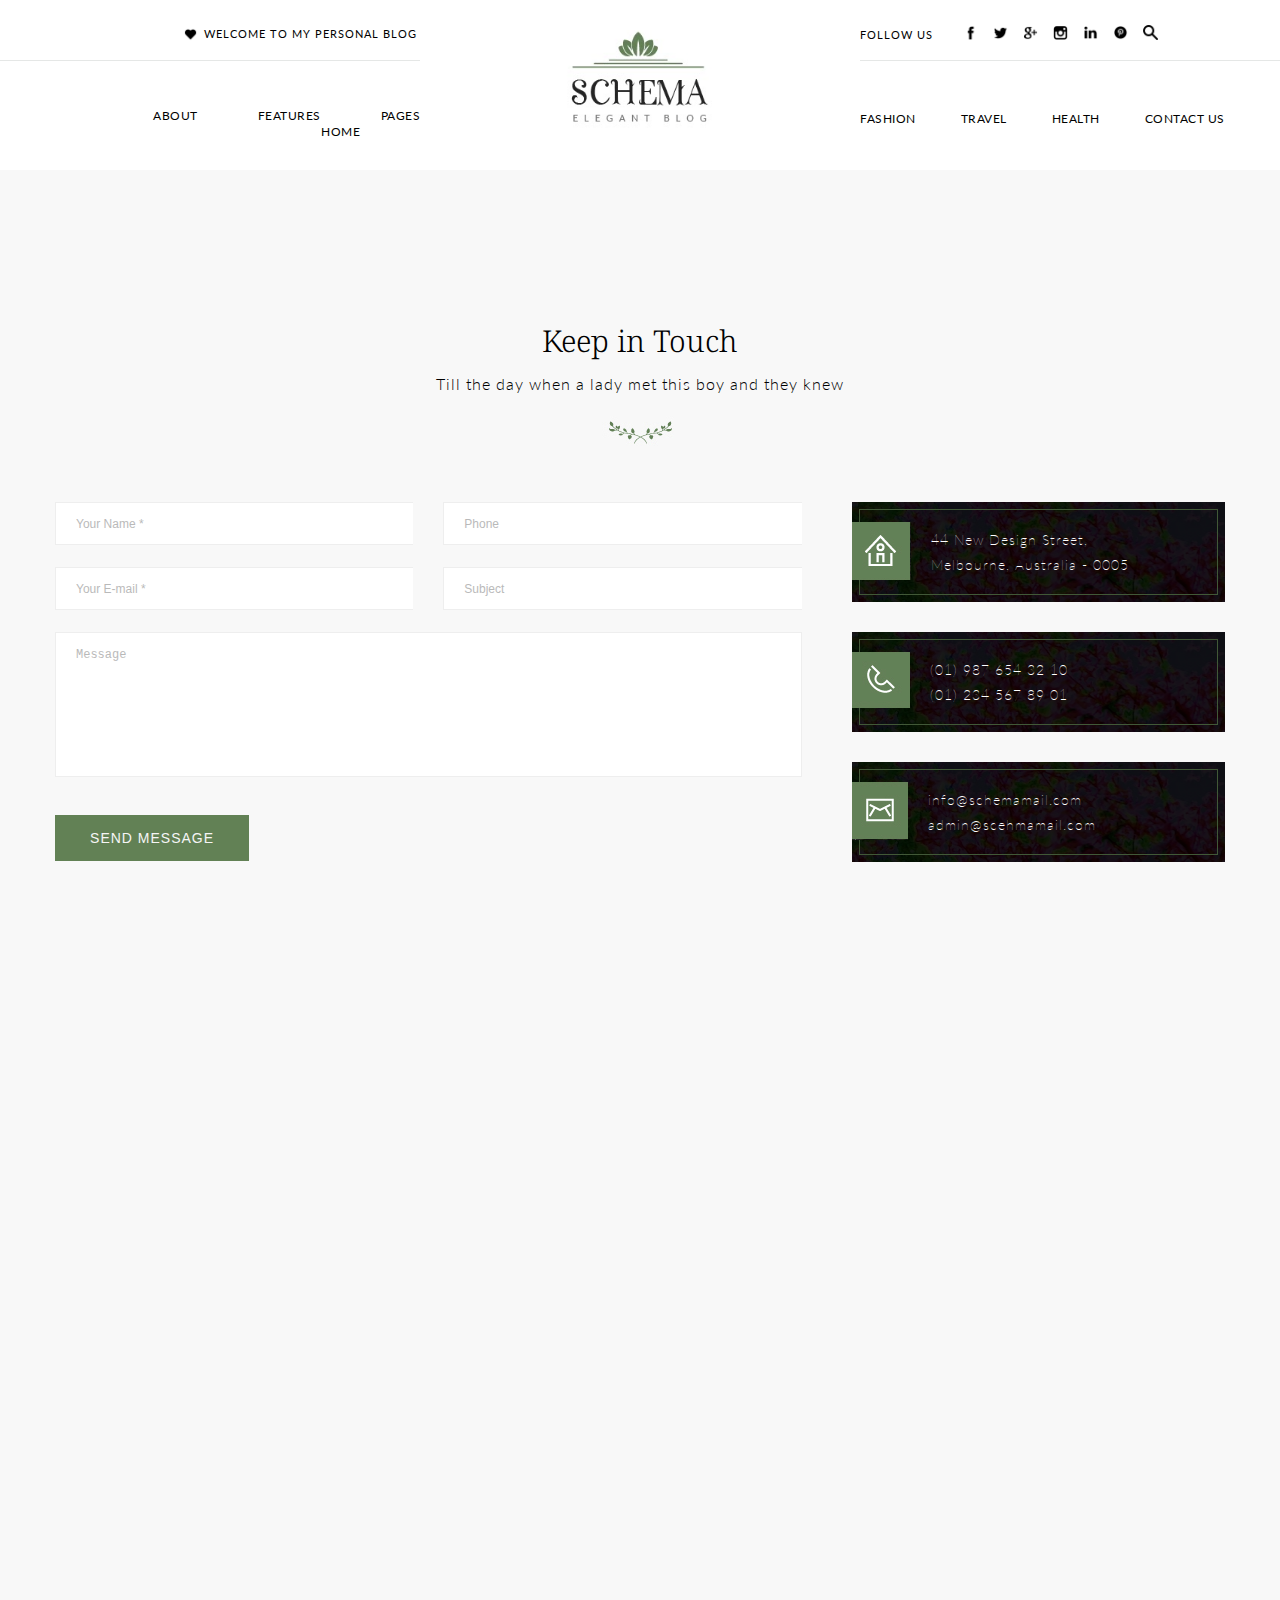
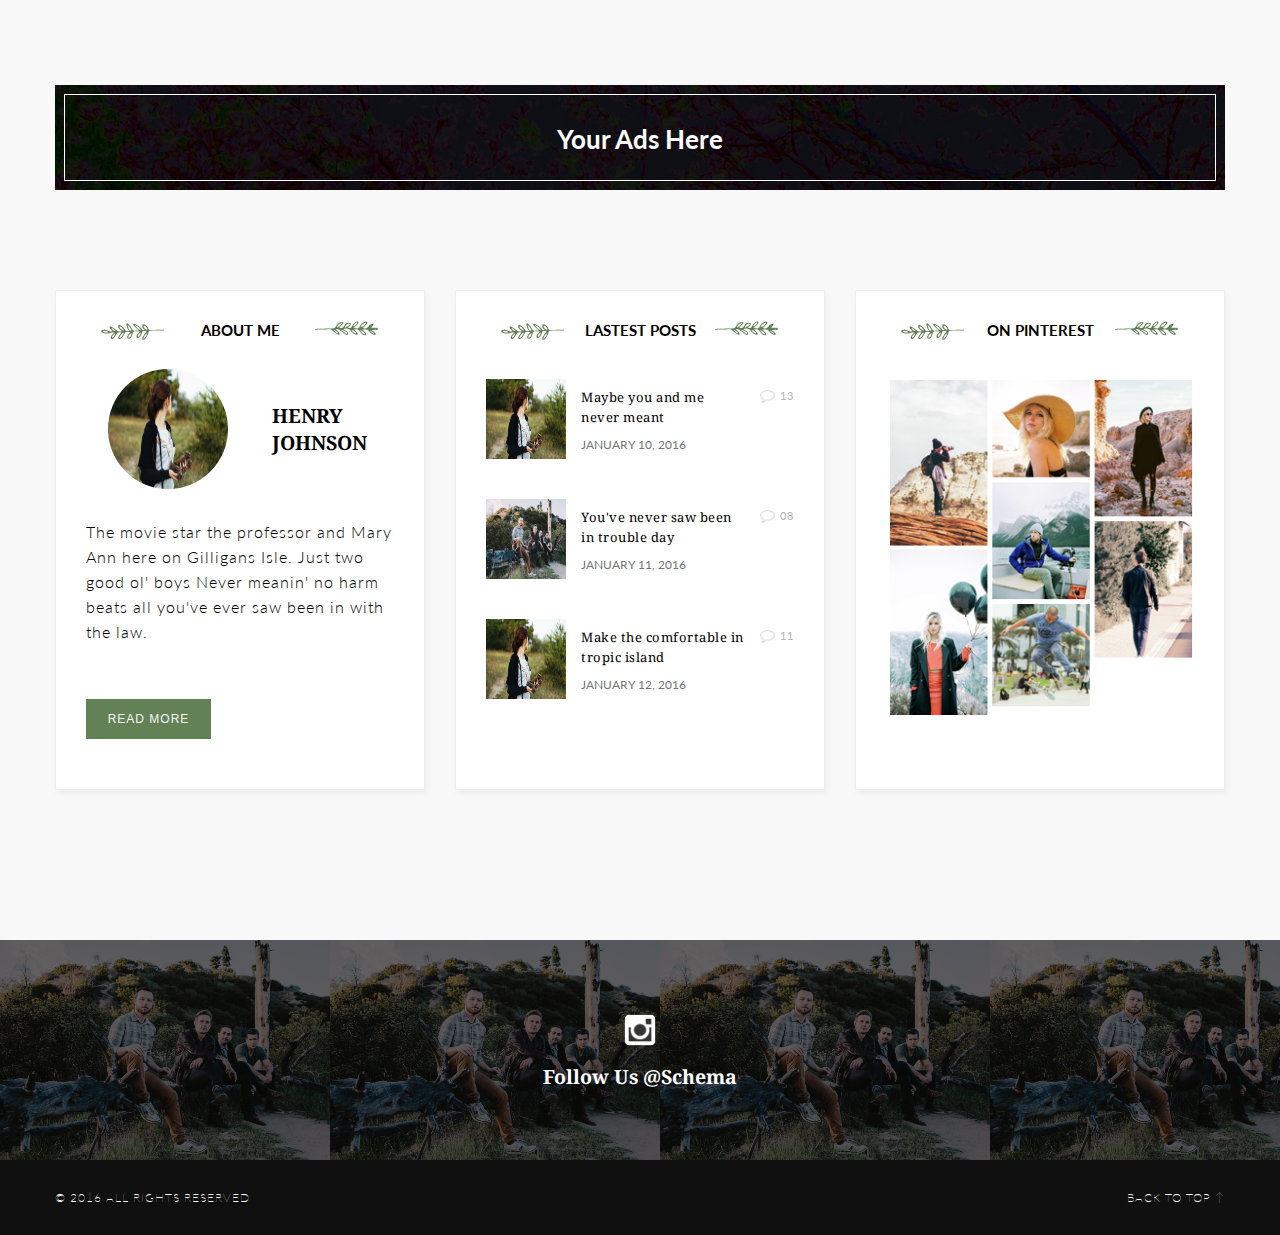
==== contact.html @ 2a7cb486 "added post and contact page" ====
<!DOCTYPE html>
<html lang="en">
<head>
  <meta charset="UTF-8">
  <meta name="viewport" content="width=device-width, initial-scale=1.0">
  <meta http-equiv="X-UA-Compatible" content="ie=edge">
  <title>Contact Us</title>

  <link href="https://fonts.googleapis.com/css?family=Droid+Serif|Lato:300,300i,400,400i|Lora:400i" rel="stylesheet">
  <link rel='stylesheet' href='styles.css'/>

</head>
<body>
  <header class="contact-page-header">
    <div class="top-container">
      <div class="contact-header-left">
        <div class="topbar-logo">
          <img src="assets/heart-black.png"/>
          <span>Welcome to my personal blog</span>
        </div>

        <ul class="contact-page-menu">
            <li><a href="">PAGES</a></li>
            <li><a href="">FEATURES</a></li>
            <li><a href="">ABOUT</a></li>
            <li><a href="#">HOME</a></li>



        </ul>



      </div>

      <a class="contact-header-middle" href="#"><img src="assets/logo.png" /></a>

      <div class="contact-header-right">
        <div class="contact-page-social">
          <span>follow us</span>
          <a><img src="assets/fb.png" /></a>
          <a><img src="assets/twitter.png" /></a>
          <a><img src="assets/google-plus.png" /></a>
          <a><img src="assets/instagram.png" /></a>
          <a><img src="assets/linkedin.png" /></a>
          <a><img src="assets/pinterest.png" /></a>
          <a><img src="assets/search-icon.png" /></a>
        </div>
        <ul class="contact-page-menu">
          <li><a href="#">FASHION</a></li>
          <li><a href="">TRAVEL</a></li>
          <li><a href="">HEALTH</a></li>
          <li><a href="">CONTACT US</a></li>
        </ul>

      </div>

    </div>


  </header>
  <div class="main-container-contact">
    <div class="keep-in-touch">
      <h1>Keep in Touch</h1>
      <p>Till the day when a lady met this boy and they knew</p>
      <img src="assets/symbol-grey.png" />
    </div>

    <div class="contact-information">
      <form class="contact-form">
        <div class="form-row">
          <input type="text" placeholder="Your Name *" />
          <input type="text" placeholder="Phone" />
        </div>

        <div class="form-row">
          <input type="text" placeholder="Your E-mail *" />
          <input type="text" placeholder="Subject" />
        </div>
        <textarea placeholder="Message"></textarea>

        <button type="submit">Send Message</button>
      </form>

      <div class="contact-details">

        <div class="contact-info-item-background">
          <div class="contact-info-item-color">
          </div>
          <div class="contact-info-border">
          </div>
          <div class="contact-info-item">
            <img src="assets/home-icon.png" />
            <div class="contact-info-text">
              <span>44 New Design Street, Melbourne, Australia - 0005</span>
            </div>
          </div>

        </div>

        <div class="contact-info-item-background">
          <div class="contact-info-item-color">
          </div>
          <div class="contact-info-border">
          </div>
          <div class="contact-info-item">
            <img src="assets/phone-icon.png" />
            <div class="contact-info-text">
              <span>(01) 987 654 32 10</span>
              <span>(01) 234 567 89 01</span>
            </div>
          </div>
        </div>

        <div class="contact-info-item-background">
          <div class="contact-info-item-color">
          </div>
          <div class="contact-info-border">
          </div>
          <div class="contact-info-item">
            <img src="assets/email-icon.png" />
            <div class="contact-info-text">
              <span>info@schemamail.com</span>
              <span>admin@scehmamail.com</span>
            </div>
          </div>
        </div>


      </div>
    </div>

  </div>

  <iframe src="https://www.google.com/maps/embed?pb=!1m18!1m12!1m3!1d5119.0896424920975!2d145.16483907044235!3d-37.83511297335064!2m3!1f0!2f0!3f0!3m2!1i1024!2i768!4f13.1!3m3!1m2!1s0x6ad63f3a1d5a75c1%3A0xeb037811ea7fbe56!2sForest+Hill+Chase+Shopping+Centre!5e0!3m2!1sen!2sro!4v1505802305874" width="1340" height="550" frameborder="0" style="border:0" allowfullscreen></iframe>

  <div class="main-container-contact">
    <div class="ads">
      <div class="ads-overlay">
      </div>
      <div class="ads-border">
      </div>
        <h1>Your Ads Here</h1>
    </div>

    <div class="bottom-posts">

      <div class="bottom-item">
        <div class="title">
          <h3>ABOUT ME</h3>
        </div>

        <div class="about-user">
          <img class="circled-image" src="assets/girl.jpg" />
          <h2>HENRY JOHNSON</h2>
        </div>

        <p class="clearfix">
          The movie star the professor and Mary Ann here on Gilligans Isle.
          Just two good ol' boys Never meanin' no harm beats all you've ever saw been in with the law.
        </p>
        <button>read more</button>
      </div>

      <div class="bottom-item">
        <div class="title">
          <h3>LASTEST POSTS</h3>
        </div>
        <div class="latest-post-item">
          <img src="assets/girl.jpg" />
          <div class="latest-post-info">
            <h4>Maybe you and me never meant</h4>
            <span>January 10, 2016</span>
          </div>
          <div class="post-stats">
            <img src="assets/comment.png" />
            <h6>13</h6>
          </div>
        </div>

        <div class="latest-post-item">
          <img src="assets/people.jpg" />
          <div class="latest-post-info">
            <h4>You've never saw been in trouble day</h4>
            <span>January 11, 2016</span>
          </div>
          <div class="post-stats">
            <img src="assets/comment.png" />
            <h6>08</h6>
          </div>
        </div>

        <div class="latest-post-item">
          <img src="assets/girl.jpg" />
          <div class="latest-post-info">
            <h4>Make the comfortable in tropic island</h4>
            <span>January 12, 2016</span>
          </div>
          <div class="post-stats">
            <img src="assets/comment.png" />
            <h6>11</h6>
          </div>
        </div>
      </div>

      <div class="bottom-item">
        <div class="title">
          <h3>ON PINTEREST</h3>
        </div>
        <img src="assets/more-people.png" />

      </div>

    </div>

  </div>
  <footer>
    <div class="footer-background">
      <div class="blurred-background">
      </div>
      <div class="follow">
        <img src="assets/instagram-icon.png" />
        <h2>Follow Us @Schema</h2>
      </div>
    </div>

    <div class="footer-info post-page-footer">
      <div class="footer-info-item">
        <span>&copy; 2016 all rights reserved</span>
      </div>

      <div class="footer-info-item">
        <a>back to top &uarr;</a>
      </div>

    </div>

  </footer>


</body>
</html>
---- styles.css ----
* {
  margin: 0;
  padding: 0;
  box-sizing: border-box;
}

body {
  font-family: 'Lato', sans-serif;
  background-color: #f8f8f8;
  font-size: 13px;
}

p {
   line-height: 25px;
   text-align: left;
   font-size: 16px;
   font-weight: 300;
   letter-spacing: 1px;
 }

/* /////////////// HEADER ///////////////// */

/* topbar with social media icons */

.topbar-container {
  height: 50px;
  font-weight: 100;
  font-size: 11px;
  letter-spacing: 1px;
  background-color: #000000;
  color: #EEEEEE;
  text-transform: uppercase;
}

.topbar {
  height: inherit;
  width: 1200px;
  margin: 0 auto;
}

.topbar-menu,
.topbar-logo {
  height: inherit;
  display: inline-block;
}

.topbar-logo img {
  width: 18px;
  height: 18px;
  margin: 15px 3px 0 0;
}

.topbar-logo > span {
  display: inline-block;
  overflow: auto;
  vertical-align: top;
  margin: 4px 0;
  padding: 13px 3px;
  color: #fff;
}

ul.topbar-menu {
  width: auto;
  float: right;
  color: #EEEEEE;
  list-style-type: none;
}

.topbar-menu li,
.bottom-links li {
  height: inherit;
  display: inline-block;
  padding: 13px 5px;
}

.topbar-menu img,
.bottom-links img {
  width: 23px;
  height: 23px;
}

.topbar-menu a,
.bottom-links a {
  display: flex;
  align-items: center;
  justify-content: center;
}

.topbar-menu span {
  padding: 1px 0 0 5px;
  display: inline-block;
  color: #fff;
}

/* main logo part */
.logo {
  background-color: #fff;
  height: 170px;
  border-bottom: 1px solid #E0E0E0;
  text-align: center;
}

.logo a > img {
  height: 100px;
  width: 190px;
  /*margin: 35px 120px 35px 0;*/
  margin: 35px auto;
}

/* main menu */
.menu {
  height: 80px;
  background-color: #fff;
}

.menu ul {
  list-style-type: none;
  color: black;
  width: 800px;
  margin: 0 auto;
  height: 100%;
  /*padding: 15px 50px;*/
}

.menu ul li {
  float: left;
  padding: 35px 25px;
}

.menu ul li:last-child {
  padding: 30px 15px;
}


.menu ul li a {
  text-decoration: none;
  color: inherit;
  font-size: 14px;
}
.menu ul li a:active {
  color: #628155;
}

.menu a > img {
  width: 20px;
  height: 20px;
}

/* /////////////// main container with the posts /////////////// */
.main-container, .main-container-contact {
  width: 1170px;
  /*margin: 100px 0 100px 370px;*/
  margin: 100px auto;
  display: flex;
  justify-content: space-between;
}

section {
  width: 820px;
  margin-right: 50px;
  display: flex;
  flex-direction: column;
  justify-content: space-between;
}


.post,
.ads,
.change-page {
  margin-bottom: 50px;
}

.caption-part {
  border-left: 1px solid #EEEEEE;
  border-right: 1px solid #EEEEEE;
  border-bottom: 1px solid #EEEEEE;
  padding: 35px 55px 30px;
  background-color: #fff;
}

.caption-top-info {
  text-align: center;
}

.quote-container,
.share-container {
  position: relative;
  height: 380px;
  padding: 50px 100px;
  text-align: center;
  margin-bottom: 50px;
  background-image: url("assets/waterfall.jpg");
  background-size: cover;
}

.caption-part img,
.fancy-quote img {
  width: 100px;
  height: 40px;
  margin: 15px 0;
}

blockquote {
  position: relative;
  width: 100%;
  margin: 40px 0 20px;
}

blockquote:after {
  content: '';
  display: table;
  clear: both;
}

.blockquote-symbol {
  position: absolute;
  top: 0;
  left: 0;
  padding-right: 20px;
  border-right: 1px solid #000;
}

blockquote.blockquote img {
  width: 30px;
  height: 30px;
  float: left;
}

blockquote.blockquote p {
  font-size: 18px;
  line-height: 28px;
  letter-spacing: 1px;
  color: #BDBDBD;
  text-align: left;
  margin-left: 80px;
  font-style: italic;
}

.quote-background {
  background-color: white;
  opacity: 0.9;
  position: absolute;
  top: 0;
  left: 0;
  width: 100%;
  height: 100%;
  z-index: 2;
}

.fancy-quote,
.share-quote {
  position: absolute;
  top: 0;
  left: 0;
  right: 0;
  bottom: 0;
  padding: 50px 140px;
  text-align: center;
  z-index: 3;
}

.share-quote {
  padding: 50px 150px;
}

article .fancy-quote h2 {
  padding: 10px 20px;
  font-family: 'Lora', serif;
  font-style: italic;
  font-weight: 400;
  font-size: 22px;
  line-height: 30px;
}

.box-quote {
  margin: 10px auto;
  width: 48px;
  height: 50px;
  border: 2px solid #628155;
}

.box-quote img {
  background: transparent;
  width: 20px;
  height: 18px;
}

.share-container {
  background-image: url("assets/cabin.jpg");
  margin-bottom: 0;
}

.share-background {
  background-color: black;
  opacity: 0.6;
  position: absolute;
  top: 0;
  left: 0;
  width: 100%;
  height: 100%;
  z-index: 2;
}

.share-quote > * {
  color: #fff;
  margin: 30px 10px;
  text-decoration: none;
}

.share-quote img {
  width: 30px;
  height: 30px;
  background-color: transparent;
}

.share-quote h2 {
  text-transform: uppercase;
  line-height: 30px;
  font-family: 'Droid Serif', serif;
  font-size: 24px;
  font-weight: normal;
}

article > img {
  display: block;
}

article img,
.tweet {
  height: 50%;
  width: 100%;
  background-color: #fff;
  text-align: center;
}

.tweet-container {
  position: relative;
  height: 500px;
  background: url("assets/hiking.jpg");
}

.tweet-container .tweet {
  position: absolute;
  top: 0;
  bottom: 0;
  left: 0;
  right: 0;
  width: 450px;
  margin: auto;

}

.caption-part h2 {
  font-family: 'Droid Serif', serif;
  font-weight: bold;
  font-size: 22px;
}

h5 {
  padding-bottom: 20px;
  color: #628155;
  font-style: italic;
  font-family: 'Droid Serif', serif;
  font-weight: normal;
}

span {
  display: inline-block;
  font-size: 12px;
}

.caption-part span {
  font-family: 'Droid Serif', serif;
  padding: 20px 10px 10px;
  color: #BDBDBD;
}

img.tiny-symbol {
  width: 8px;
  height: 8px;
  margin: 0;
}

.caption-part p {
  margin: 15px 0;
}

button {
  width: 26%;
  margin: 35px auto 0;
  text-transform: uppercase;
  background-color: #628155;
  color: whitesmoke;
  padding: 13px 5px;
  border: none;
  font-size: 12px;
  letter-spacing: 1px;
}

.bottom-actions {
  display: flex;
  justify-content: space-between;
  margin-top: 35px;
  color: #BDBDBD;
}

.post-stats {
  display: flex;
  align-items: center;
  margin-right: 15px;
}
.post-stats:last-child {
  margin-right: 0;
}

h6 {
  font-size: 13px;
  color: #b3b3b3;
  letter-spacing: 1px;
  font-weight: normal;
}

.post-stats img,
.latest-post-item .post-stats img {
  width: 15px;
  height: 15px;
  margin-right: 5px;
  opacity: 0.5;
}

.latest-post-item  h6 {
  font-size: 11px;
}
.comms {
  margin-left: auto;
  /*margin-right: 30px;*/
}

.related-posts {
  font-family: 'Droid Serif', serif;
  text-align: center;
  margin: 45px 0;
}

.related-posts::after {
  content: '';
  display: table;
  clear: both;
}

.related-posts a {
  width: 31%;
  float: left;
}

.related-posts a:last-child {
  float: right;
}
.related-posts img {
  margin-top: 20px;
  width: 100%;
  height: 130px;
}
/*
.related-posts img:last-child {
  margin-right: 0;
  float: right;
}
*/
.related-posts a:nth-child(odd) {
  margin: 0 28px;
}


.change-page {
  margin-right: 0;
}


.ads {
  background-image: url("assets/colorful-tree.jpg");
  position: relative;
  /*background-blend-mode: multiply;
  background-color: #424242;*/
  text-align: center;
  height: 105px;
}

.ads-overlay {
  position: absolute;
  background-color: #000;
  opacity: 0.9;
  width: 100%;
  height: 100%;
}

.ads-border {
  position: absolute;
  width: 100%;
  height: 100%;
  padding: 10px;
}

.ads-border:after {
  content: "";
  display: block;
  outline: 1px solid #fff;
  width: 100%;
  height: 100%;
}

.ads h1 {
  /*margin: 15px auto;
  text-align: center;
  border: 1px solid white;
  color: white;
  padding: 25px 0;
  width: 95%;
  height: 70%;*/
  position: absolute;
  top: 0;
  left: 0;
  bottom: 0;
  right: 0;
  margin: auto;
  width: inherit;
  height: 30px;
  color: #fff;
}

/* ///// SIDEBAR ///// */
aside {
  width: 300px;
  display: flex;
  flex-direction: column;
}

.side-item {
  border: 1px solid #EEEEEE;
  margin-bottom: 50px;
  background-color: white;
  text-align: center;
  padding-bottom: 40px;
}

.side-item > * {
  padding: 10px 15px;
  text-align: center;
}

.side-item > .latest-post-item {
  padding: 0;
  margin: 20px;
}
.side-item > .latest-post-item:last-child {
  margin-bottom: 30px;
}

.sidebar-title {
  margin-top: 20px;

}

.sidebar-title h3 {
  background: url("assets/lines.png") repeat-x center;
  text-align: center;
}

.sidebar-title h3 span {
  padding: 3px 10px;
  background-color: white;
  color: black;
  font-size: 14px;
  letter-spacing: 0.8px;
}

select {
  width: 250px;
  height: 50px;
  background-color: white;
  border: 1px solid #EEEEEE;
  color: #BDBDBD;
}

.side-tags {
  display: flex;
  flex-wrap: wrap;
}

.side-tags > a {
  font-size: 10px;
  letter-spacing: 0.5px;
  text-transform: uppercase;
  color: #9E9E9E;
  padding: 8px 10px;
  border: 1px solid #BDBDBD;
  margin: 3px;
  flex: 1;
}

ul.sidebar-about-list,
.categories-list {
  list-style-type: none;
  padding: 15px 20px 0;
}

ul.sidebar-about-list li {
  display: inline-block;
  padding: 0 5px;
}

ul.sidebar-about-list img {
  width: 30px;
  height: 30px;
}
.categories-list a {
  display: flex;
  align-items: center;
  text-decoration: none;
}

.categories-list a span,
.categories-list a p {
  padding: 5px 8px;
  font-size: 16px;
  color: #9E9E9E;
}


aside > .ads {
  position: relative;
  height: 320px;
  background-image: url("assets/party-kids.jpg");
  background-size: cover;
  background-repeat: no-repeat;
  vertical-align: center;
}

aside .ads h1 {
  position: absolute;
  margin: auto;
  top: 0;
  bottom: 0;
  left: 0;
  right: 0;
  height: 100px;
  width: 250px;
  padding: 140px 0;
}
/* ////// BOTTOM POSTS AND NEWSLETTER ////// */

.bottom-container,
.footer-info {
  width: 1170px;
  margin: 0 auto 100px;
}

.bottom-container {
  margin: 100px auto;
}
.bottom-posts {
  margin: 50px 0;
  display: flex;
  justify-content: space-between;
}

.bottom-item {
  padding: 20px 30px 50px;
  width: 370px;
  background-color: #fff;
  border: 1px solid #EEEEEE;
  box-shadow: 2px 4px 5px #EEEEEE;
  text-align: center;
}

.bottom-item .title {
  position: relative;
  margin-top: 10px;
}

.bottom-item .title h3::before {
  content: url("assets/leaf-left.png");
  position: absolute;
  left: 10px;
  top: -4px;
}

.bottom-item .title h3::after {
  content: url("assets/leaf-right.png");
  position: absolute;
  right: 8px;
  top: -5px;
}

.about-user {
  display: flex;
  justify-content: space-around;
  align-items: center;
  margin: 30px 0;
  text-align: left;
}

.bottom-item h2 {
  width: 100px;
  font-family: 'Droid Serif', serif;
}

.bottom-item img.circled-image {
  width: 120px;
  height: 120px;
  border-radius: 50%;
  margin: 0;
}

.bottom-item p {
  margin-bottom: 20px;
}

.clearfix {
  clear: both;
}
.bottom-item button {
  float:left;
  width: 125px;
}

.bottom-item img {
  width: 305px;
  margin-top: 40px;
}

.latest-post-item {
  height: 80px;
  margin-top: 40px;
}

.latest-post-item a {
  margin: 0;
}

.latest-post-item img {
  width: 80px;
  height: 80px;
  margin: 0;
  float: left;
}

/*.latest-post-item > * {
  display: inline-block;
}*/

.latest-post-item:after {
  content: '';
  display: table;
  clear: both;
}

.latest-post-item span {
  text-transform: uppercase;
  color: #757575;
}

.latest-post-item h4 {
  line-height: 20px;
  letter-spacing: 0.5px;
  font-family: 'Droid Serif', serif;
  font-weight: normal;
}

.latest-post-info {
  margin-left: 100px;
  padding-top: 8px;
  text-align: left;
}

.bottom-item .latest-post-item {
  display: flex;
}

.bottom-item .latest-post-info {
  margin: 0;
  padding: 0 15px;
  align-self: center;
}

.latest-post-item .post-stats {
  align-items: flex-start;
  margin-top: 10px;
}
/*
.latest-post-info ~ .post-stats {
  float: right;
  width: 35px;
  margin-top: 10px;
}*/

.latest-post-info span {
  padding: 10px 0 0 0;
}
.newsletter {
  margin: 100px 0;
}

.subscribe-info,
.subscribe-input {
  position: relative;
  display: inline-block;
  width: 50%;
}

.subscribe-input img {
  position: absolute;
  opacity: 0.2;
  top: 13px;
  left: 145px;
}

.subscribe-info p {
  margin-top: 20px;
}

.subscribe-input {
  float: right;
  margin-top: 35px;
}

input {
  width: 300px;
  padding: 13px;
  float: right;
  padding-left: 38px;
  border-left: 1px solid #EEEEEE;
  border-bottom: 1px solid #EEEEEE;
  border-top: 1px solid #EEEEEE;
  border-right: 0;
  background-color: #fff;
}

::placeholder {
  opacity: 0.5;
  font-size: 12px;
}

.subscribe-input > button {
  float: right;
  margin: 0;
}

/*  ////////  FOOTER  ////////  */

footer {
  background-color: #101010;
  color: white;
  text-transform: uppercase;
}

ul.bottom-links {
  width: 100%;
  display: flex;
}

.bottom-links li {
  flex: 1;
  height: 100%;
}

.bottom-links li a {
  margin: 10px 0;
}
.bottom-links li:nth-child(odd) {
  background-color: #212121;
}

.bottom-links span {
  padding: 0 5px;
  color: #fff;
  font-size: 12px;
  font-weight: 300;
  text-transform: uppercase;
}


.footer-background {
  position: relative;
  height: 220px;
  text-align: center;
  background: url("assets/people.jpg") repeat-x;
  background-size: contain;
  z-index: 1;
}

.blurred-background {
  background-color: black;
  opacity: 0.6;
  position: absolute;
  width: 100%;
  height: 100%;
  z-index: 2;
}

.follow {
  text-transform: none;
  width: 400px;
  height: 100px;
  position: absolute;
  margin: auto;
  top: 0;
  right: 0;
  bottom: 0;
  left: 0;
  z-index: 3;
}

.follow h2 {
  font-family: 'Droid Serif', serif;
}

.follow > img {
  width: 60px;
  height: 60px;
}

.footer-info {
  width: 1170px;
  margin: 0 auto;
  display: flex;
  align-items: center;
}

.footer-info-item {
  flex: 1;
  text-align: center;
  padding: 20px 0;
}

.footer-info-item span {
  float: left;
  letter-spacing: 1px;
  font-weight: lighter;
}
.footer-info-item a {
  float: right;
  font-size: 12px;
  letter-spacing: 1px;
  font-weight: lighter;
}

.footer-info-item > img {
  height: 100px;
  width: 150px;
}


iframe {
  width: 100%;
  margin: 35px 0;
}

/* //////// POST PAGE STYLING //////// */

section.post-page {
  width: 820px;
}

.images-grid {
  display: flex;
  justify-content: space-between;
  margin: 20px 0;
}

.images-grid img {
  width: 220px;
  height: 220px;
}

.post-page-bottom {
  background-color: #212121;
}

.post-page-bottom li:nth-child(odd) {
  background-color: #101010;
}

.post-page-footer {
  height: 75px;
}

.bottom-container h1,
.comments h1,
.your-comment h1,
.comments h1 span {
  font-family: 'Droid Serif', serif;
  font-weight: normal;
  font-size: 32px;
  color: black;
}

.post-page-logo {
  background: url("assets/trees.jpg") no-repeat;
  background-size: 100% 900px;
  background-position: 10% 100%;
  background-color: #bdbdbd;
  background-blend-mode: overlay;
  position: relative;
  height: 420px;
  text-align: center;
}

.post-page-logo a > img {
  position: absolute;
  height: 110px;
  width: 200px;
  top: 0;
  right: 0;
  left: 0;
  bottom: 0;
  margin: auto;
}

ul.post-page-menu {
  width: 1170px;
  margin: 0 auto;
  font-size: 14px;
}

ul.post-page-menu:after {
  content: '';
  display: table;
  clear: both;
}

ul.post-page-menu li {
  padding: 0;
}

ul.post-page-menu li:last-child {
  padding: 0;
  float: right;
}

ul.post-page-menu li a {
  display: block;
  padding: 35px 60px 35px 0;

}

.post-page-menu li:last-child a {
  padding-right: 0;
  float: right;
}

.post-page-menu li a {
  float: right;
}

.post-page-menu li:active {
  border-top: 3px solid #628155;
}

.about {
  background-color: white;
  border: 1px solid #EEEEEE;
  padding: 20px;
  margin: 50px 0;
}

.avatar {
  width: 155px;
  height: 155px;
  float: left;
}

.user-info {
  float: left;
  width: 620px;
  padding-left: 20px;
}

.user-top {
  padding: 10px 0 15px;
  border-bottom: 1px solid #EEEEEE;
}

.user-top h2 {
  float: left;
  text-transform: uppercase;
}

.user-top a {
  color: #000;
  text-decoration: none;
}
.reply {
  float: right;
  display: flex;
  align-items: center;
}

.reply a {
  margin: 0 3px;
}
.reply img {
  width: 17px;
  height: 17px;
  opacity: 0.4;
}

.reply img:last-child {
  margin-right: 0;
}

.reply > button.reply-button {
  border-right: 2px solid #628155;
  font-size: 14px;
  color: #628155;
  padding: 2px 15px;
  margin-right: 15px;
  font-family: 'Droid Serif', serif;
}

.user-info p {
  padding: 20px 0;
  font-size: 16px;
}

.user-top:after {
  content: '';
  display: table;
  clear: both;
}

.comments, .your-comment {
  background-color: #f8f8f8;
  margin: 5px 0 50px;
}

.comment {
  display: flex;
  padding: 40px 0;
}

.comment-container > .comment {
  border-bottom: 1px solid #EEEEEE;
}

.comment-container .comment-container {
  padding-left: 60px;
}

.comment img {
  width: 90px;
  height: 90px;
  border-radius: 10px;
}

.comment .comment-text {
  padding-left: 25px;
}

.comment-text p {
  font-size: 16px;
}
.comment-top {
  padding-bottom: 40px;
}

.comment-top a {
  text-decoration: none;
  color: #000;
}
.comment-top h2 {
  float: left;
  padding-right: 20px;
  text-transform: uppercase;
}

button.reply-button {
  text-transform: none;
  padding: 5px;
  width: auto;
  margin: 0;
  cursor:pointer;
  background-color: transparent;
  border: none;
  float: right;
  color: #628155;
  letter-spacing: 0.5px;
}

.comment-top h4 {
  float: left;
  padding: 5px 20px 0;
  border-left: 2px solid #9E9E9E;
  color: #9E9E9E;
}

.comments > .comment-container:last-child .comment {
  border: none;
}

.your-comment {
  margin-bottom: 100px;
}

.your-comment input {
  margin-top: 45px;
  width: 48%;
  float: left;
  border: 1px solid #EEEEEE;
  padding-left: 20px;
}

.your-comment .input-email {
  float: right;
}

textarea {
  padding: 15px 20px;
  width: 100%;
  height: 145px;
  resize: none;
  border: 1px solid #EEEEEE;
  margin: 25px 0;
}

dl {
  margin: 25px 0;
}

dl dt {
  color: #628155;
  font-size: 16px;
  font-family: 'Droid Serif', serif;
  padding: 5px 0;
  border-bottom: 1px solid #EEEEEE;
}

dl dd {
  padding: 10px 50px 5px;
  font-size: 15px;
}

dl:after {
  content: '';
  display: table;
  clear: both;
}

.caption-part ul {
  list-style-type: none;
  margin: 20px 0;
}

.caption-part ul li {
  letter-spacing: 1px;
  font-size: 15px;
  padding: 5px 0 5px 15px;
  border-bottom: 1px solid #EEEEEE;
}

.caption-part ul li:nth-child(even) {
  background-color: #EEEEEE;
}

.caption-part ol {
margin: 30px 20px;
border-top: 1px solid #9E9E9E;
border-bottom: 1px solid #9E9E9E;
}

.caption-part ol li {
  letter-spacing: 1px;
  font-size: 15px;
  padding: 8px 0 8px 15px;
  color: #628155;
}

.caption-part a {
   font-size: 16px;
   display: block;
   color: #628155;
}

/* ///////////// CONTACT PAGE ///////////// */
.main-container-contact {
  flex-direction: column;
}

.keep-in-touch {
  text-align: center;
  margin: 50px 0;
}

.keep-in-touch h1 {
  font-family: 'Droid Serif', serif;
  font-size: 30px;
  font-weight: 300;
}

.keep-in-touch p {
  text-align: center;
  margin: 10px 0 20px;
}

.contact-information {
  display: flex;
  justify-content: space-between;
}

form.contact-form {
  margin-right: 50px;
  flex: 2;
}

.contact-details {
  flex: 1;
  display: flex;
  flex-direction: column;
}

.contact-info-item-background {
  position: relative;
  height: 100px;
  background: url("assets/colorful-tree.jpg");
  margin-bottom: 30px;
}

.contact-info-item-background:last-child {
  margin: 0;
}

.contact-info-item-color {
  position: absolute;
  background-color: #000;
  opacity: 0.9;
  width: 100%;
  height: 100%;
}

.contact-info-border {
  position: absolute;
  width: 100%;
  height: 100%;
  padding: 8px;
}

.contact-info-border:after {
  content: "";
  display: block;
  outline: 1px solid #415837;
  width: 100%;
  height: 100%;
}

.contact-info-item {
  position: absolute;
  top: 20px;
}

.contact-info-item img {
  float: left;
}

.contact-info-text {
  width: 300px;
  float: right;
  padding: 5px 60px 5px 20px;
}

.contact-info-text span {
  color: #fff;
  font-weight: 100;
  font-size: 14px;
  letter-spacing: 1px;
  line-height: 25px;
}

.form-row {
  height: 40px;
  margin-bottom: 25px;
}

.form-row input {
  width: 48%;
  float: none;
  padding-left: 20px;
}

.contact-form input:last-child {
  float: right;
}

.contact-form button {
  margin-top: 10px;
  font-size: 14px;
  padding: 15px 5px;
  font-weight: normal;
}

.contact-form textarea {
  margin-top: 0;
}

header.contact-page-header {
  background: url('assets/contact-page-line.png') repeat-x;
  background-position: 0 55px;
  background-color: #fff;
  height: 170px;
  color: #000;
}

.top-container {
  width: 1170px;
  height: 100%;
  display: flex;
  margin: 0 auto;
}

.contact-header-left,
.contact-header-right {
  flex: 2;
}

header.contact-page-header .top-container img {
  width: 15px;
  height: 15px;
  margin: 17px 0;
}

header.contact-page-header span {
  color: #000;
  font-size: 11px;
  text-transform: uppercase;
  letter-spacing: 1px;
}

.top-container > * {
  align-self: stretch;
}

.top-container a.contact-header-middle {
  display: block;
  padding: 0 100px;
  background-color: #fff;
  flex: 1;
}

.top-container a.contact-header-middle img {
  width: 180px;
  height: 100px;
  margin: 30px;
}

.top-container .topbar-logo {
  margin: 10px 0;
  float: right;
}

ul.contact-page-menu {
  float: right;
  list-style-type: none;
  margin: 35px 0;
  clear: right;
  width: 100%;
}

.contact-header-right ul.contact-page-menu {
  margin: 50px 0;
  float: none;
}
.contact-header-right ul.contact-page-menu li {
  float: left;
}

.contact-header-left ul.contact-page-menu li {
  float: right;
}

.contact-header-left ul.contact-page-menu li a {
  padding-right: 60px;
}

ul.contact-page-menu li a {
  text-decoration: none;
  color: #000;
  font-size: 12px;
  letter-spacing: 0.5px;
  padding-right: 45px;
}

ul.contact-page-menu li a:active {
  color: #628155;
}

.contact-header-left ul.contact-page-menu li:first-child a {
  padding-right: 0;
}

.contact-header-right ul.contact-page-menu li:last-child a {
  padding-right: 0;
}

.contact-header-left::after,
 ul.contact-page-menu::after,
 .contact-header-right::after {
  content: "";
  clear: both;
  display: table;
}

.contact-page-social {
  margin-top: 8px;
  display: flex;
  align-items: center;
  /*justify-content: space-between;*/
}

.contact-page-social span {
  color: #000;
  padding-right: 30px;
}

.contact-page-social a {
  padding-right: 15px;
}
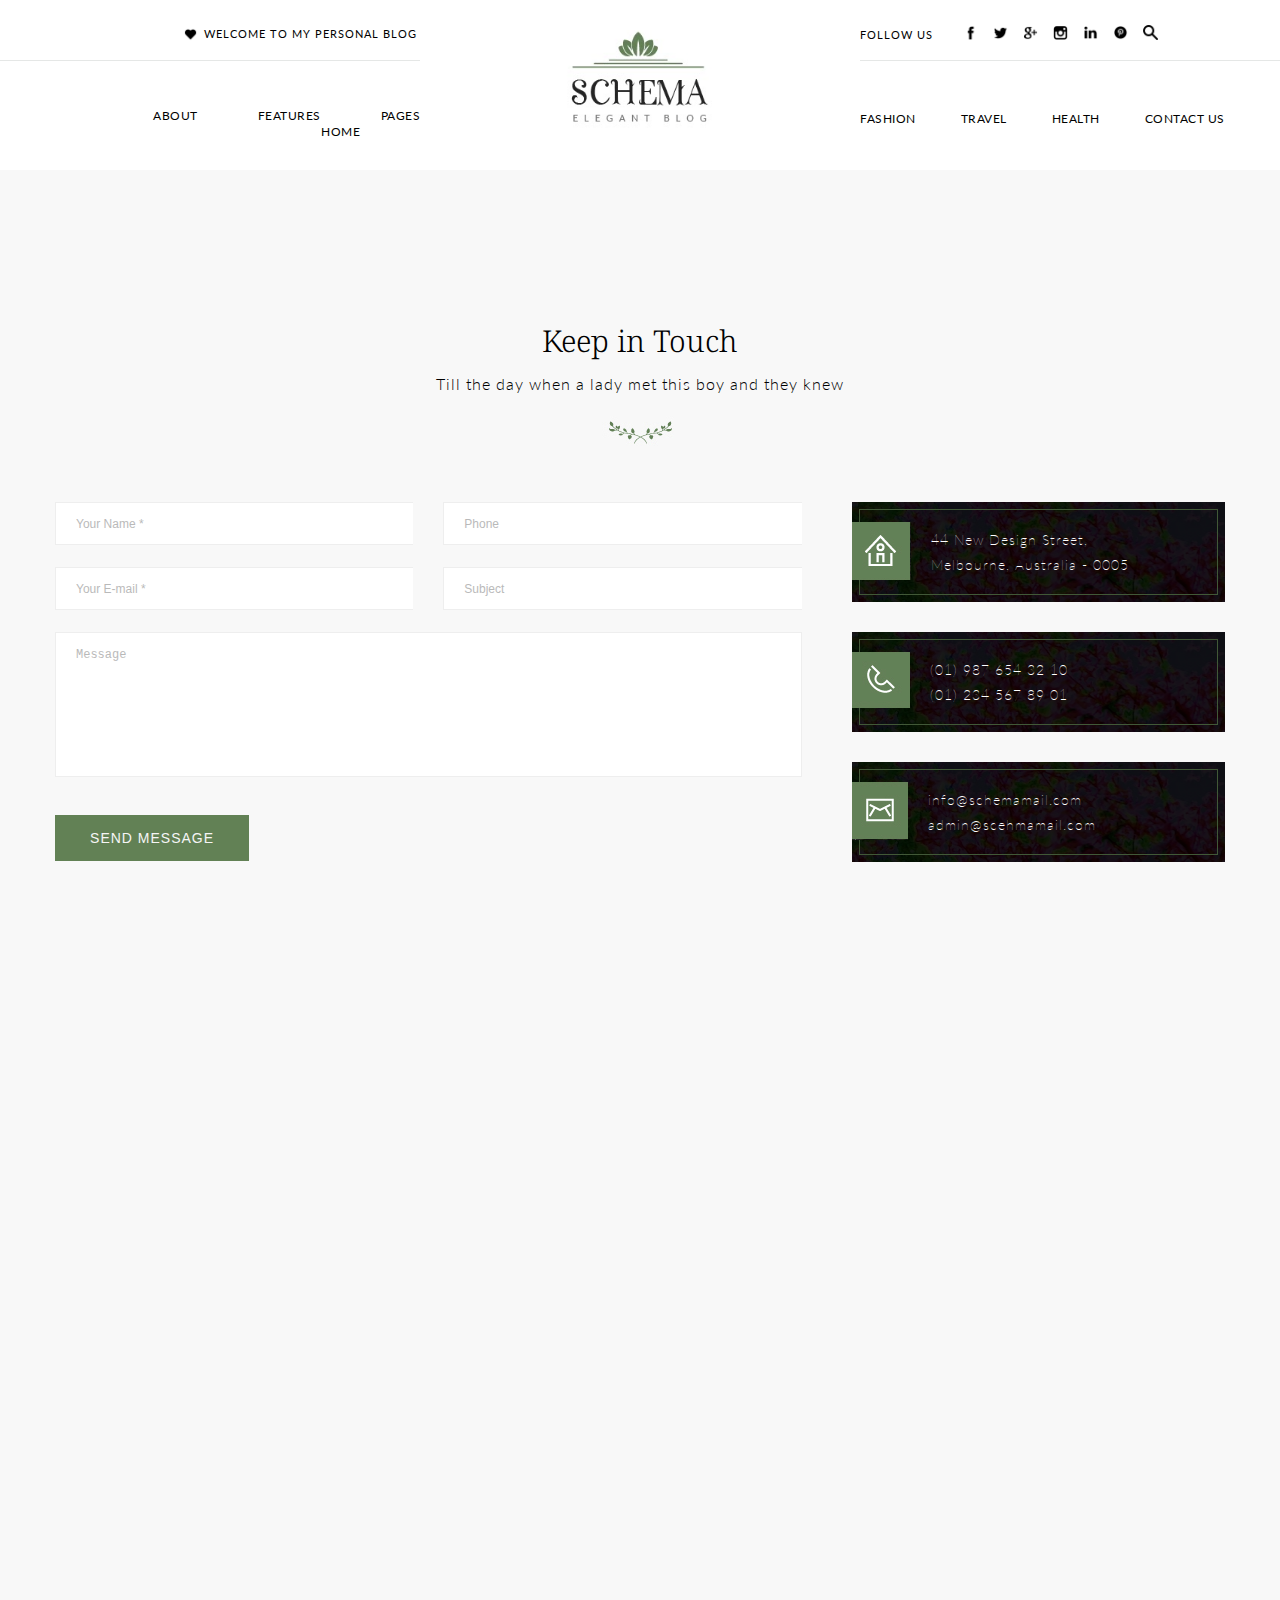
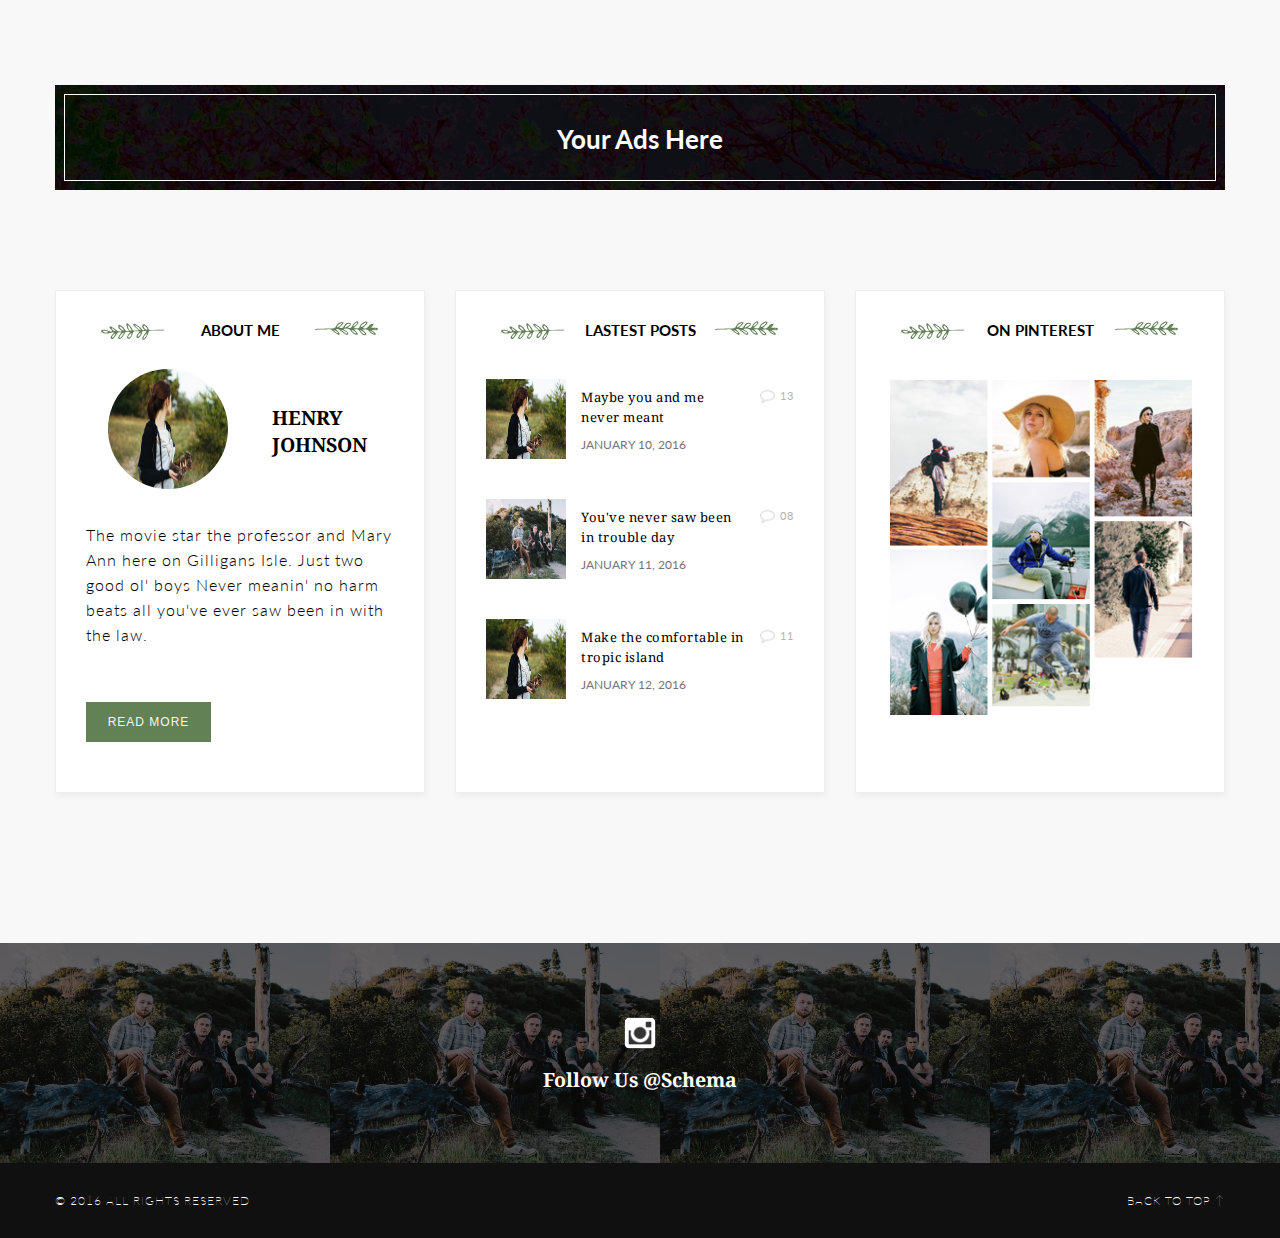
==== commit b58e0e31: "fixed some links" ====
--- a/contact.html
+++ b/contact.html
@@ -25,15 +25,11 @@
             <li><a href="">ABOUT</a></li>
             <li><a href="#">HOME</a></li>
 
-
-
         </ul>
 
-
-
-      </div>
-
-      <a class="contact-header-middle" href="#"><img src="assets/logo.png" /></a>
+      </div>
+
+      <a name="top" class="contact-header-middle" href="#"><img src="assets/logo.png" /></a>
 
       <div class="contact-header-right">
         <div class="contact-page-social">
@@ -151,7 +147,7 @@
         </div>
 
         <div class="about-user">
-          <img class="circled-image" src="assets/girl.jpg" />
+          <a href=""> <img class="circled-image" src="assets/girl.jpg" /></a>
           <h2>HENRY JOHNSON</h2>
         </div>
 
@@ -167,7 +163,7 @@
           <h3>LASTEST POSTS</h3>
         </div>
         <div class="latest-post-item">
-          <img src="assets/girl.jpg" />
+          <a href=""><img src="assets/girl.jpg" /></a>
           <div class="latest-post-info">
             <h4>Maybe you and me never meant</h4>
             <span>January 10, 2016</span>
@@ -179,7 +175,7 @@
         </div>
 
         <div class="latest-post-item">
-          <img src="assets/people.jpg" />
+          <a href=""><img src="assets/people.jpg" /></a>
           <div class="latest-post-info">
             <h4>You've never saw been in trouble day</h4>
             <span>January 11, 2016</span>
@@ -191,7 +187,7 @@
         </div>
 
         <div class="latest-post-item">
-          <img src="assets/girl.jpg" />
+          <a href=""><img src="assets/girl.jpg" /></a>
           <div class="latest-post-info">
             <h4>Make the comfortable in tropic island</h4>
             <span>January 12, 2016</span>
@@ -230,7 +226,7 @@
       </div>
 
       <div class="footer-info-item">
-        <a>back to top &uarr;</a>
+        <a href="#top">back to top &uarr;</a>
       </div>
 
     </div>
--- a/styles.css
+++ b/styles.css
@@ -943,6 +943,8 @@
   font-size: 12px;
   letter-spacing: 1px;
   font-weight: lighter;
+  color: #fff;
+  text-decoration: none;
 }
 
 .footer-info-item > img {
@@ -1434,10 +1436,6 @@
   letter-spacing: 1px;
 }
 
-.top-container > * {
-  align-self: stretch;
-}
-
 .top-container a.contact-header-middle {
   display: block;
   padding: 0 100px;
